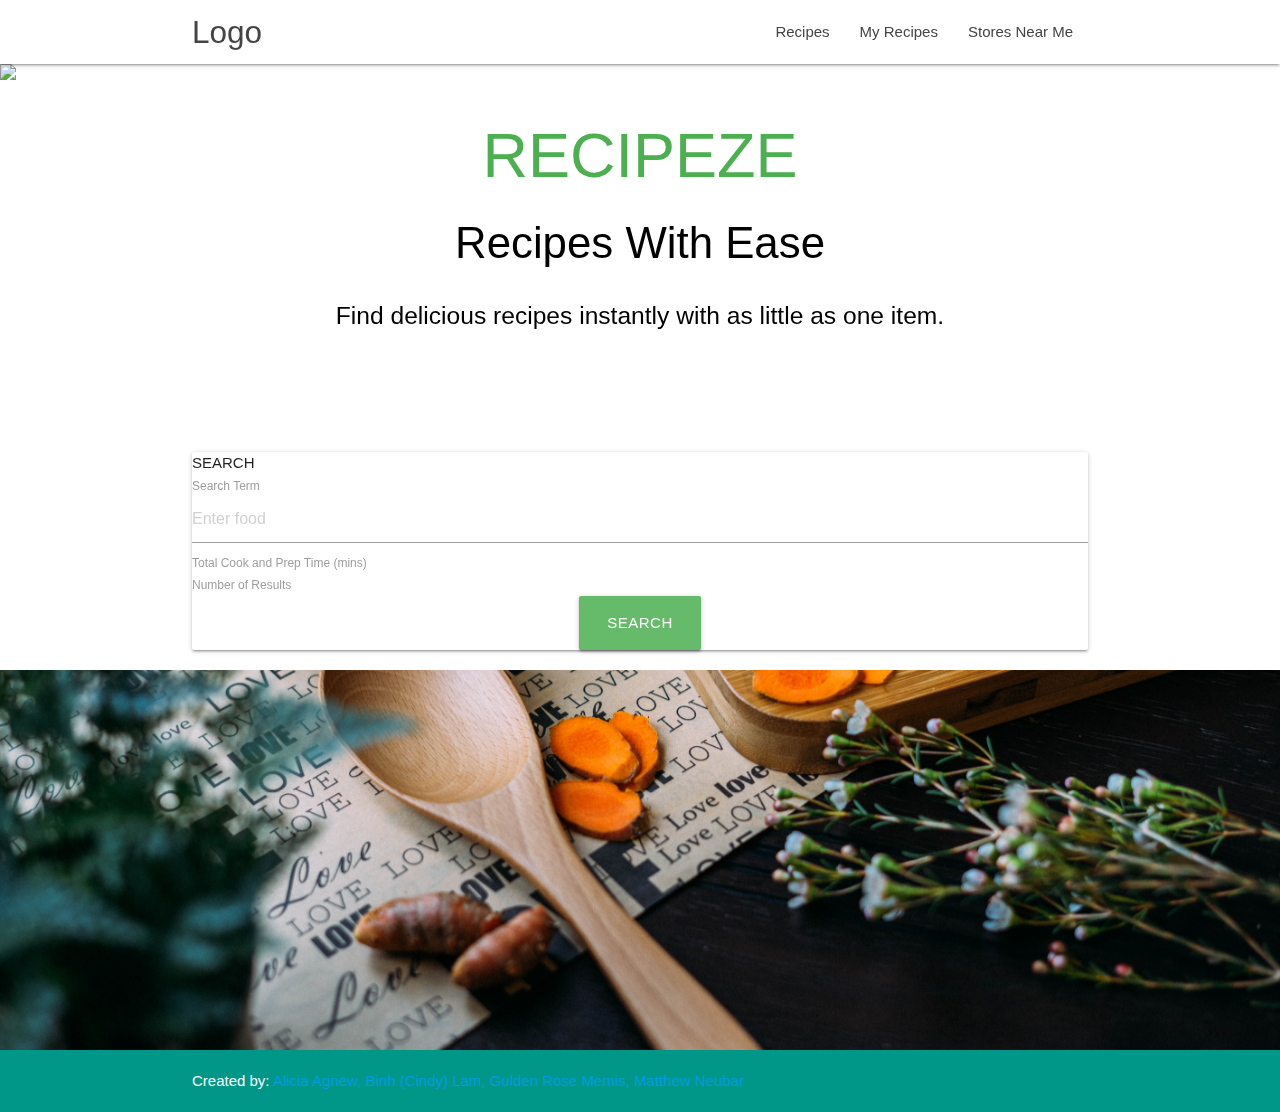
==== home.html @ 840c2396 "delete index" ====
<!DOCTYPE html>
<html lang="en">

<head>
  <meta charset="UTF-8">
  <meta name="viewport" content="width=device-width, initial-scale=1.0">
  <meta http-equiv="X-UA-Compatible" content="ie=edge">
  <title>Recipe Search</title>

  <!-- Compiled and minified CSS -->
  <link rel="stylesheet" href="https://cdnjs.cloudflare.com/ajax/libs/materialize/1.0.0/css/materialize.min.css">

  <!-- Compiled and minified JavaScript -->
  <script src="https://cdnjs.cloudflare.com/ajax/libs/materialize/1.0.0/js/materialize.min.js"></script>


  <!-- bootstrap cdn -->
  <link rel="stylesheet" href="https://stackpath.bootstrapcdn.com/bootstrap/4.1.3/css/bootstrap.min.css" integrity="sha384-MCw98/SFnGE8fJT3GXwEOngsV7Zt27NXFoaoApmYm81iuXoPkFOJwJ8ERdknLPMO"
    crossorigin="anonymous">

  <!-- jquery cdn -->
  <script src="https://code.jquery.com/jquery-3.3.1.min.js" integrity="sha256-FgpCb/KJQlLNfOu91ta32o/NMZxltwRo8QtmkMRdAu8="
    crossorigin="anonymous"></script>

  <!--Import Google Icon Font-->
  <link href="https://fonts.googleapis.com/icon?family=Material+Icons" rel="stylesheet">

  <!--Import materialize.css-->
  <link type="text/css" rel="stylesheet" href="css/materialize.min.css" media="screen,projection" />

  <!--Let browser know website is optimized for mobile-->
  <meta name="viewport" content="width=device-width, initial-scale=1.0" />

</head>





<!-- FROM THE WEB-->
<!DOCTYPE html>
<html lang="en">

<head>
  <meta http-equiv="Content-Type" content="text/html; charset=UTF-8" />
  <meta name="viewport" content="width=device-width, initial-scale=1" />
  <title>Recipeze</title>

  <!-- CSS  -->
  <link href="https://fonts.googleapis.com/icon?family=Material+Icons" rel="stylesheet">
  <link href="css/materialize.css" type="text/css" rel="stylesheet" media="screen,projection" />
  <link href="css/style.css" type="text/css" rel="stylesheet" media="screen,projection" />
</head>

<body>
  <nav class="white" role="navigation">
    <div class="nav-wrapper container">
      <a id="logo-container" href="home.html" class="brand-logo">Logo</a>
      <ul class="right hide-on-med-and-down">
        <li><a href="recipes.html">Recipes</a></li>
        <li><a href="saved.html">My Recipes</a></li>
        <li><a href="nearme.html">Stores Near Me</a></li>
      </ul>

      <ul id="nav-mobile" class="sidenav">
        <li><a href="recipes.html">Recipes</a></li>
        <li><a href="saved.html">My Recipes</a></li>
        <li><a href="nearme.html">Stores Near Me</a></li>
      </ul>
      <a href="#" data-target="nav-mobile" class="sidenav-trigger"><i class="material-icons">menu</i></a>
    </div>
  </nav>


  <div id="index-banner" class="parallax-container">
    <div class="section no-pad-bot">
      <div class="container">
        <br><br>
        <h1 class="header center green-text ">RECIPEZE</h1>
        <h3 class="header center black-text ">Recipes With Ease</h3>
        <div class="row center">
          <h5 class="header col s12 black-text">Find delicious recipes instantly with as little as one item.</h5>
        </div>
        <br><br>

      </div>
    </div>
    <div class="parallax"><img id="bg1" src="assets/lukas-blazek-261682-unsplash.jpg" alt="Unsplashed background img 1"></div>
  </div>


  <div class="container">
    <!-- <div class="section"> -->

    <div class="col s12 m4">

      <div class="card">

        <div class="card-header">

          SEARCH

        </div>

        <div class="card-body">

          <form>
            <div class="form-group">
              <label for="searchTerm">Search Term</label>
              <input type="text" class="form-control" id="searchTerm" placeholder="Enter food">
            </div>

            <div class="form-group">
              <label for="numTime">Total Cook and Prep Time (mins)</label>
              <select class="form-control" id="numTime">
                <option selected>30</option>
                <option>60</option>
                <option>120</option>
              </select>
            </div>
            <div class="form-group">
              <label for="numResults">Number of Results</label>
              <select class="form-control" id="numResults">
                <option>1</option>
                <option selected>5</option>
                <option>10</option>
              </select>
            </div>

            <div class="row center">
              <a href="recipes.html" id="download-button" class="btn-large waves-effect waves-light green lighten-1">Search
              </a>
            </div>

          </form>

            </div> 
          </div>

        </div>
      </div>
    </div>




  </div>
  </div>


  <div class="parallax-container valign-wrapper">
    <div class="section no-pad-bot">

    </div>
    <div class="parallax"><img id="bg2" src="assets/chinh-le-duc-264152-unsplash.jpg" alt="Unsplashed background img 2"></div>
  </div>





  <footer class="page-footer teal">
    <div class="container col">
      Created by: <a class="text-lighten-3">Alicia Agnew, Binh (Cindy) Lam, Gulden Rose Memis, Matthew Neubar</a>
    </div>
  </footer>


  <!--  Scripts-->
  <script src="https://code.jquery.com/jquery-2.1.1.min.js"></script>
  <script src="js.materialize/materialize.js"></script>
  <script src="js.materialize/init.js"></script>

  <!-- app.js -->
  <script src="app.js"></script>


</body>

</html>
---- css/style.css ----
/* Custom Stylesheet */
/**
 * Use this file to override Materialize files so you can update
 * the core Materialize files in the future
 *
 * Made By MaterializeCSS.com
 */

nav ul a,
nav .brand-logo {
  color: #444;
}

p {
  line-height: 2rem;
}

.sidenav-trigger {
  color: green;
}

.parallax-container {
  min-height: 380px;
  line-height: 0;
  height: auto;
  color: rgba(255,255,255,.9);
}
  .parallax-container .section {
    width: 100%;
  }

@media only screen and (max-width : 992px) {
  .parallax-container .section {
    position: absolute;
    top: 40%;
  }
  #index-banner .section {
    top: 10%;
  }
}

@media only screen and (max-width : 600px) {
  #index-banner .section {
    top: 0;
  }
}

.icon-block {
  padding: 0 15px;
}
.icon-block .material-icons {
  font-size: inherit;
}

footer.page-footer {
  margin: 0;
  padding-bottom: 20px;
}

#bg1 {
  width: 100%;
  height: auto;
}

#bg2 {
  width: 100%;
  height: auto;
}

#recipeCard {
  margin-right: 50px;
}
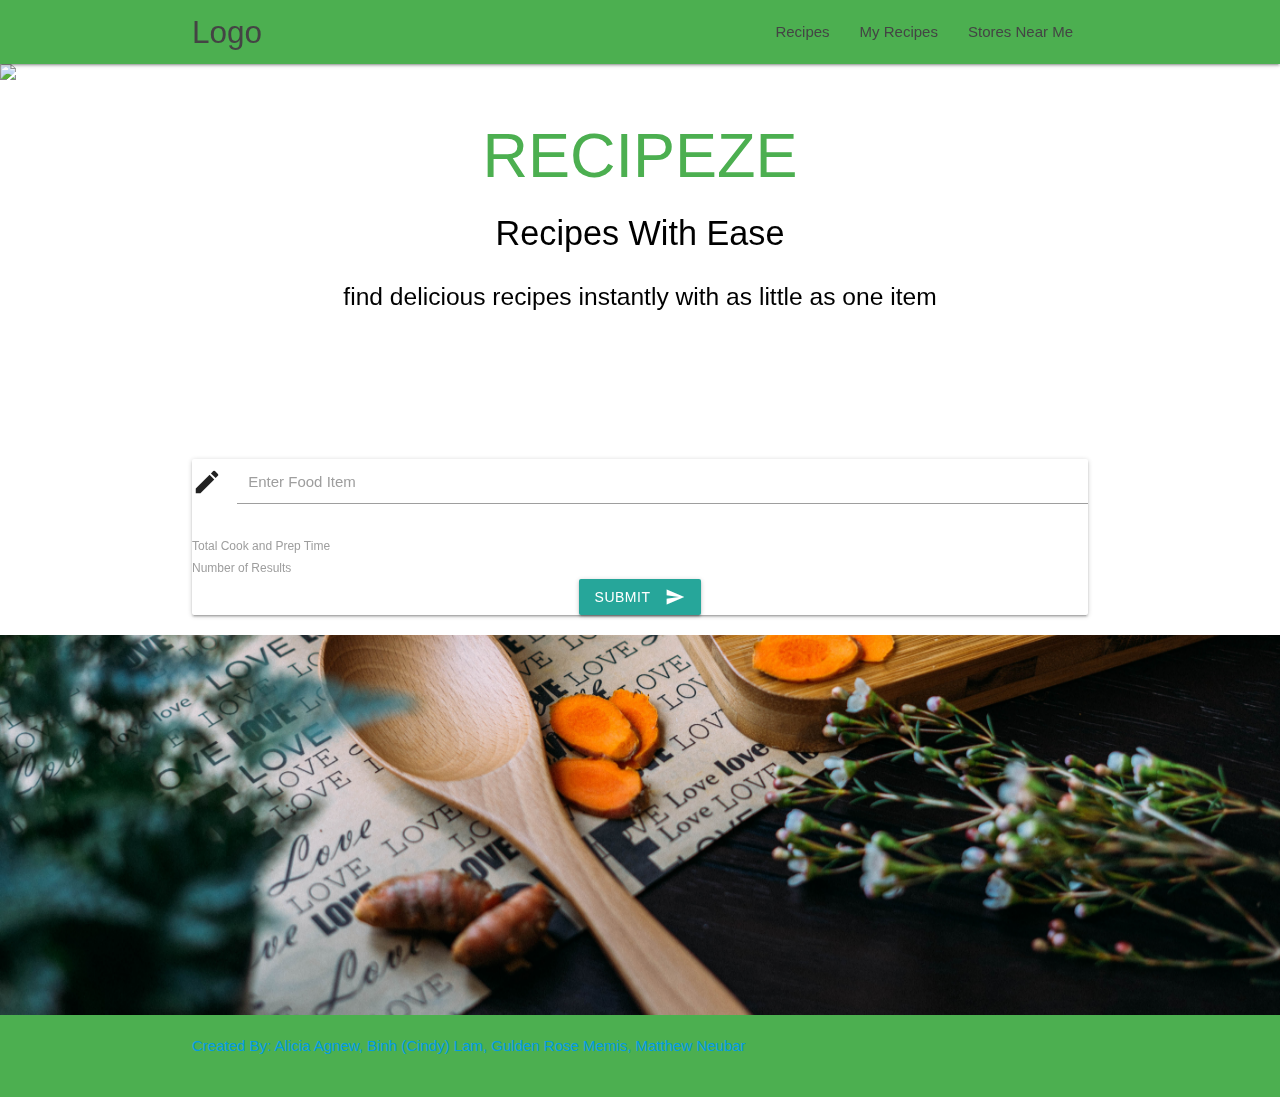
==== commit d39a495c: "links work" ====
--- a/home.html
+++ b/home.html
@@ -12,7 +12,6 @@
 
   <!-- Compiled and minified JavaScript -->
   <script src="https://cdnjs.cloudflare.com/ajax/libs/materialize/1.0.0/js/materialize.min.js"></script>
-
 
   <!-- bootstrap cdn -->
   <link rel="stylesheet" href="https://stackpath.bootstrapcdn.com/bootstrap/4.1.3/css/bootstrap.min.css" integrity="sha384-MCw98/SFnGE8fJT3GXwEOngsV7Zt27NXFoaoApmYm81iuXoPkFOJwJ8ERdknLPMO"
@@ -31,31 +30,26 @@
   <!--Let browser know website is optimized for mobile-->
   <meta name="viewport" content="width=device-width, initial-scale=1.0" />
 
-</head>
-
-
-
-
-
-<!-- FROM THE WEB-->
-<!DOCTYPE html>
-<html lang="en">
-
-<head>
-  <meta http-equiv="Content-Type" content="text/html; charset=UTF-8" />
-  <meta name="viewport" content="width=device-width, initial-scale=1" />
-  <title>Recipeze</title>
+<!-- firebase cdn -->
+  <script src="https://www.gstatic.com/firebasejs/5.5.0/firebase.js"></script>
 
   <!-- CSS  -->
   <link href="https://fonts.googleapis.com/icon?family=Material+Icons" rel="stylesheet">
   <link href="css/materialize.css" type="text/css" rel="stylesheet" media="screen,projection" />
   <link href="css/style.css" type="text/css" rel="stylesheet" media="screen,projection" />
+
+
 </head>
 
+
+<!----- Begin Page ----->
+
 <body>
-  <nav class="white" role="navigation">
+
+  <!-- Nav Bar, currently not working streched out -->
+  <nav class="green" role="navigation">
     <div class="nav-wrapper container">
-      <a id="logo-container" href="home.html" class="brand-logo">Logo</a>
+      <a id="logo-container" href="index.html" class="brand-logo">Logo</a>
       <ul class="right hide-on-med-and-down">
         <li><a href="recipes.html">Recipes</a></li>
         <li><a href="saved.html">My Recipes</a></li>
@@ -71,110 +65,123 @@
     </div>
   </nav>
 
-
+  <!-- Top Banner -->
   <div id="index-banner" class="parallax-container">
     <div class="section no-pad-bot">
       <div class="container">
         <br><br>
         <h1 class="header center green-text ">RECIPEZE</h1>
-        <h3 class="header center black-text ">Recipes With Ease</h3>
+        <h4 class="header center black-text ">Recipes With Ease</h4>
         <div class="row center">
-          <h5 class="header col s12 black-text">Find delicious recipes instantly with as little as one item.</h5>
+          <h5 class="header col s12 black-text">find delicious recipes instantly with as little as one item</h5>
         </div>
         <br><br>
-
       </div>
     </div>
     <div class="parallax"><img id="bg1" src="assets/lukas-blazek-261682-unsplash.jpg" alt="Unsplashed background img 1"></div>
   </div>
 
-
+  <!-- Begin Form Area -->
   <div class="container">
-    <!-- <div class="section"> -->
-
     <div class="col s12 m4">
-
       <div class="card">
-
-        <div class="card-header">
-
-          SEARCH
-
-        </div>
 
         <div class="card-body">
 
           <form>
+
             <div class="form-group">
-              <label for="searchTerm">Search Term</label>
-              <input type="text" class="form-control" id="searchTerm" placeholder="Enter food">
+              <div class="input-field col s12">
+                <i class="material-icons prefix">mode_edit</i>
+                <textarea id="icon_prefix2" class="materialize-textarea" id="searchTerm"></textarea>
+                <label for="icon_prefix2">Enter Food Item</label>
+              </div>
             </div>
 
             <div class="form-group">
-              <label for="numTime">Total Cook and Prep Time (mins)</label>
+              <label for="numTime">Total Cook and Prep Time</label>
               <select class="form-control" id="numTime">
-                <option selected>30</option>
-                <option>60</option>
-                <option>120</option>
+                <option selected>30 Minutes</option>
+                <option>60 Minutes</option>
+                <option>120 Minutes</option>
               </select>
-            </div>
-            <div class="form-group">
-              <label for="numResults">Number of Results</label>
-              <select class="form-control" id="numResults">
-                <option>1</option>
-                <option selected>5</option>
-                <option>10</option>
-              </select>
+
             </div>
 
+            <div class="form-group">
+                <label for="numResults">Number of Results</label>
+                <select class="form-control" id="numResults">
+                  <option>1</option>
+                  <option selected>5</option>
+                  <option>10</option>
+                </select>
+              </div>
+
             <div class="row center">
-              <a href="recipes.html" id="download-button" class="btn-large waves-effect waves-light green lighten-1">Search
+              <a id="searchBtn" class="btn waves-effect waves-light" type="submit" name="action" a href="recipes.html">Submit
+                <i class="material-icons right">send</i>
               </a>
             </div>
 
           </form>
 
-            </div> 
-          </div>
+        </div>
 
+      </div>
+    </div>
+  </div>  
+
+
+    <!-- Bottom Banner -->
+    <div class="parallax-container ">
+        <div class="section no-pad-bot"></div>
+        <div class="parallax"><img id="bg2" src="assets/chinh-le-duc-264152-unsplash.jpg" alt="Unsplashed background img 2"></div>
+    </div>
+      
+    <!-- Footer Area -->
+    <footer class="page-footer green" id="footer">
+      <div class="container">
+        <div class="row">
+          <a class="text-lighten-3">Created By: Alicia Agnew, Binh (Cindy) Lam, Gulden Rose Memis, Matthew Neubar</a>
         </div>
       </div>
-    </div>
+    </footer>
 
 
+    <!--  Scripts-->
+    <script src="https://code.jquery.com/jquery-2.1.1.min.js"></script>
+    <script src="js.materialize/materialize.js"></script>
+    <script src="js.materialize/init.js"></script>
 
-
-  </div>
-  </div>
-
-
-  <div class="parallax-container valign-wrapper">
-    <div class="section no-pad-bot">
-
-    </div>
-    <div class="parallax"><img id="bg2" src="assets/chinh-le-duc-264152-unsplash.jpg" alt="Unsplashed background img 2"></div>
-  </div>
-
-
-
-
-
-  <footer class="page-footer teal">
-    <div class="container col">
-      Created by: <a class="text-lighten-3">Alicia Agnew, Binh (Cindy) Lam, Gulden Rose Memis, Matthew Neubar</a>
-    </div>
-  </footer>
-
-
-  <!--  Scripts-->
-  <script src="https://code.jquery.com/jquery-2.1.1.min.js"></script>
-  <script src="js.materialize/materialize.js"></script>
-  <script src="js.materialize/init.js"></script>
-
-  <!-- app.js -->
-  <script src="app.js"></script>
+    <!-- app.js -->
+    <script src="javascript/app.js"></script>
 
 
 </body>
 
+<script>
+
+  // document.addEventListener('DOMContentLoaded', function () {
+  //   var elems = document.querySelectorAll('select');
+  //   var instances = M.FormSelect.init(elems, options);
+  // });
+
+  // var slider = document.getElementById("test-slider");
+  // noUiSlider.create(slider, {
+  //   start: [1, 10],
+  //   connect: true,
+  //   step: 1,
+  //   orientation: 'horizontal', // 'horizontal' or 'vertical'
+  //   range: {
+  //     'min': 0,
+  //     'max': 100
+  //   },
+  //   format: wNumb({
+  //     decimals: 0
+  //   })
+  // });
+
+
+</script>
+
 </html>